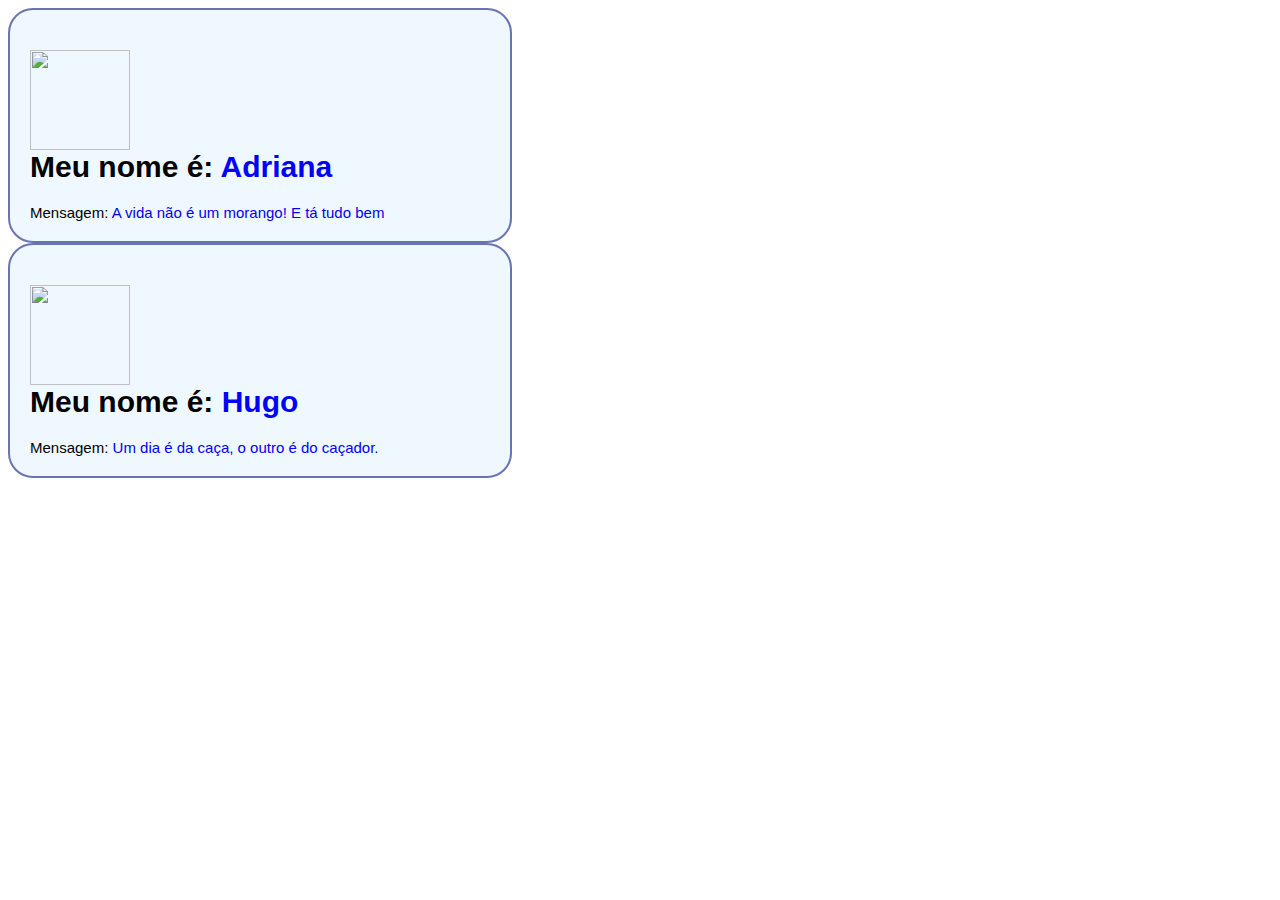
==== Aula CSS/pratica_css.html @ b22b8cff "adicionando material da aula" ====
<!DOCTYPE html>
<html lang="pt">

<head>
	<meta charset="UTF-8">
	<meta http-equiv="X-UA-Compatible" content="IE=edge">
	<meta name="viewport" content="width=device-width, initial-scale=1.0">
	<title>Aula CSS - 1</title>
</head>

<style>
	.card {
		width: 500px;
		height: fit-content;
		background-color: aliceblue;
		border-radius: 25px;
		border: solid 2px rgb(105, 116, 179);
		margin: 20px"
	}

	.container{
		margin: 20px 0px 20px 20px;
	}

	.propriedades-img{
		width: 100px;
		height: 100px; 
		border-radius: 50%;
	}

	img {
		width: 100%;  
		height: 100%; 
		margin-top: 20px;
	}
	.texto{
		font-family: Verdana, Geneva, Tahoma, sans-serif;
		font-size: 30px
	}

	p {
		font-size: 15px !important;
	}
	span{
		color: #0000ff
	}
</style>

<body>

	<div class="card">

		<div class="container">


			<div class="propriedades-img">
				<img src="https://cdn-icons-png.flaticon.com/512/706/706830.png" alt="">
			</div>

			<div>
				<h1 class="texto">
					Meu nome é: <span>Adriana</span>
				</h1>

				<p class="texto" >
					Mensagem: <span>A vida não é um morango! E tá tudo bem</span>
			</p>
		</div>
		</div>
	</div>

	<div class="card">

		<div class="container">
						<div class="propriedades-img">
							<img src="https://cdn-icons-png.flaticon.com/256/3681/3681928.png" alt="">
						</div>

						<div>
							<h1 class="texto">
								Meu nome é: <span>Hugo</span>
							</h1>

							<p class="texto">
								Mensagem: <span>Um dia é da caça, o outro é do caçador.</span> 
							</p>
						</div>
					</div>
			</div>


</body>

</html>
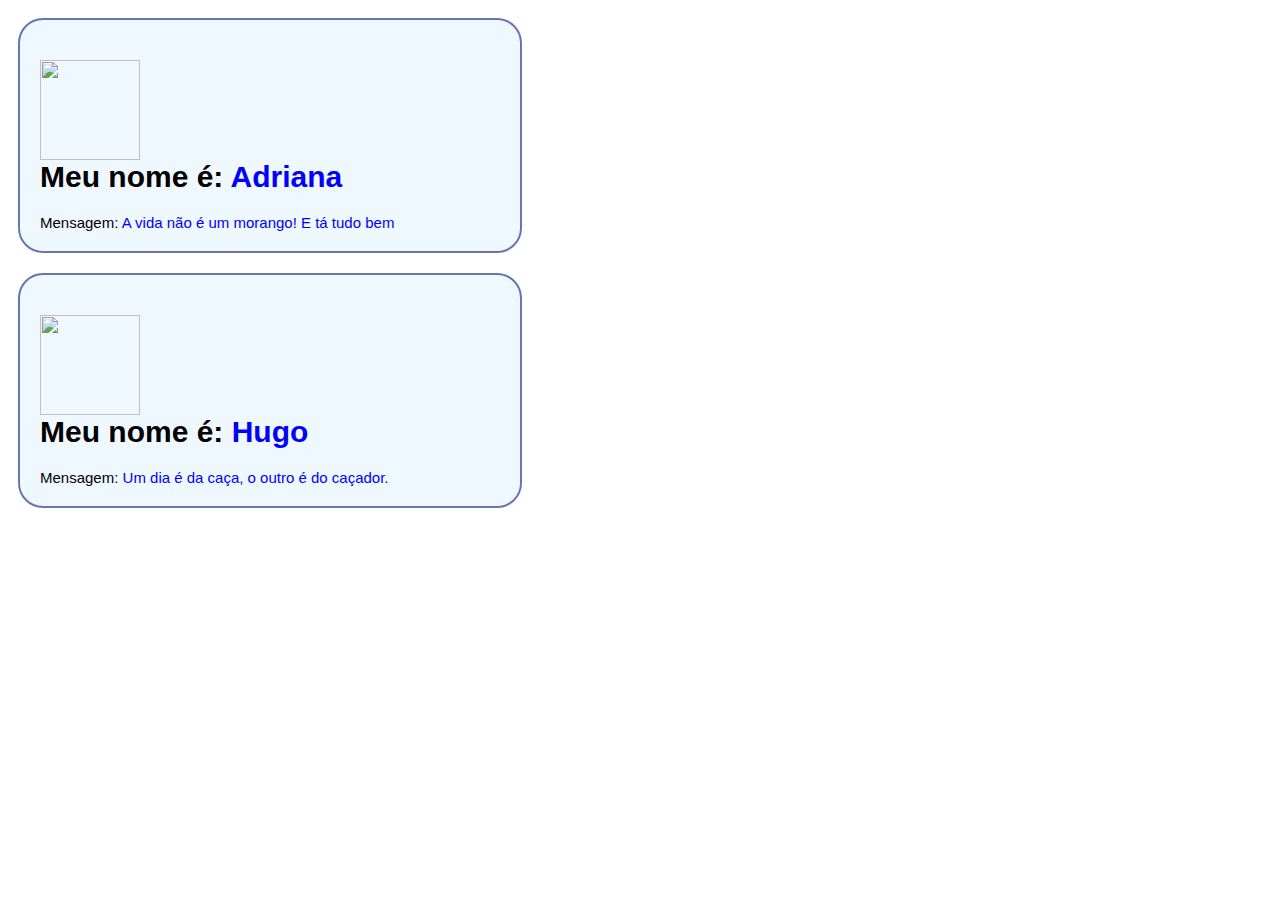
==== commit 22d435fb: "adicionando sepração entre os cartões" ====
--- a/Aula CSS/pratica_css.html
+++ b/Aula CSS/pratica_css.html
@@ -48,6 +48,7 @@
 
 <body>
 
+	<div style="padding: 10px;">
 	<div class="card">
 
 		<div class="container">
@@ -68,7 +69,9 @@
 		</div>
 		</div>
 	</div>
-
+</div>
+	
+<div style="padding: 10px;">
 	<div class="card">
 
 		<div class="container">
@@ -87,7 +90,7 @@
 						</div>
 					</div>
 			</div>
-
+		</div>		
 
 </body>
 
